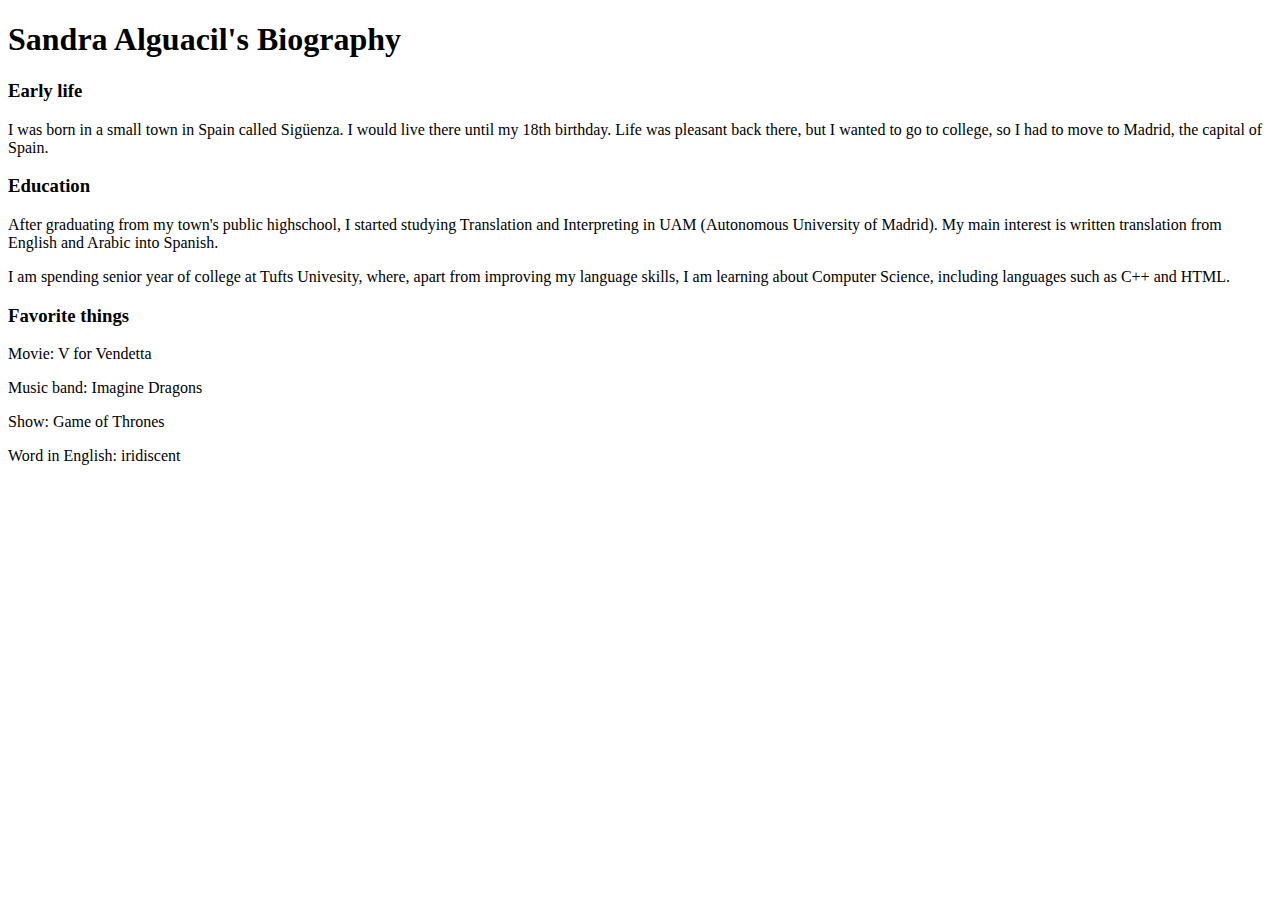
==== bio.html @ ecc32f96 "Bio, index and photo added" ====
<!DOCTYPE html>
<!DOCTYPE html>
<html>
<head>
	<title>Sandra's Bio</title>
</head>
<body>
	<h1>Sandra Alguacil's Biography</h1>
	<h3>Early life</h3>
	<p>I was born in a small town in Spain called Sigüenza. I would live there until my 18th birthday. Life was pleasant back there, but I wanted to go to college, so I had to move to Madrid, the capital of Spain. </p>
	<h3>Education</h3>
	<p>After graduating from my town's public highschool, I started studying Translation and Interpreting in UAM (Autonomous University of Madrid). My main interest is written translation from English and Arabic into Spanish.</p>
	<p>I am spending senior year of college at Tufts Univesity, where, apart from improving my language skills, I am learning about Computer Science, including languages such as C++ and HTML.</p>
	<h3>Favorite things</h3>
	<p>Movie: V for Vendetta</p>
	<p>Music band: Imagine Dragons</p>
	<p>Show: Game of Thrones</p>
	<p>Word in English: iridiscent</p>
</body>
</html>
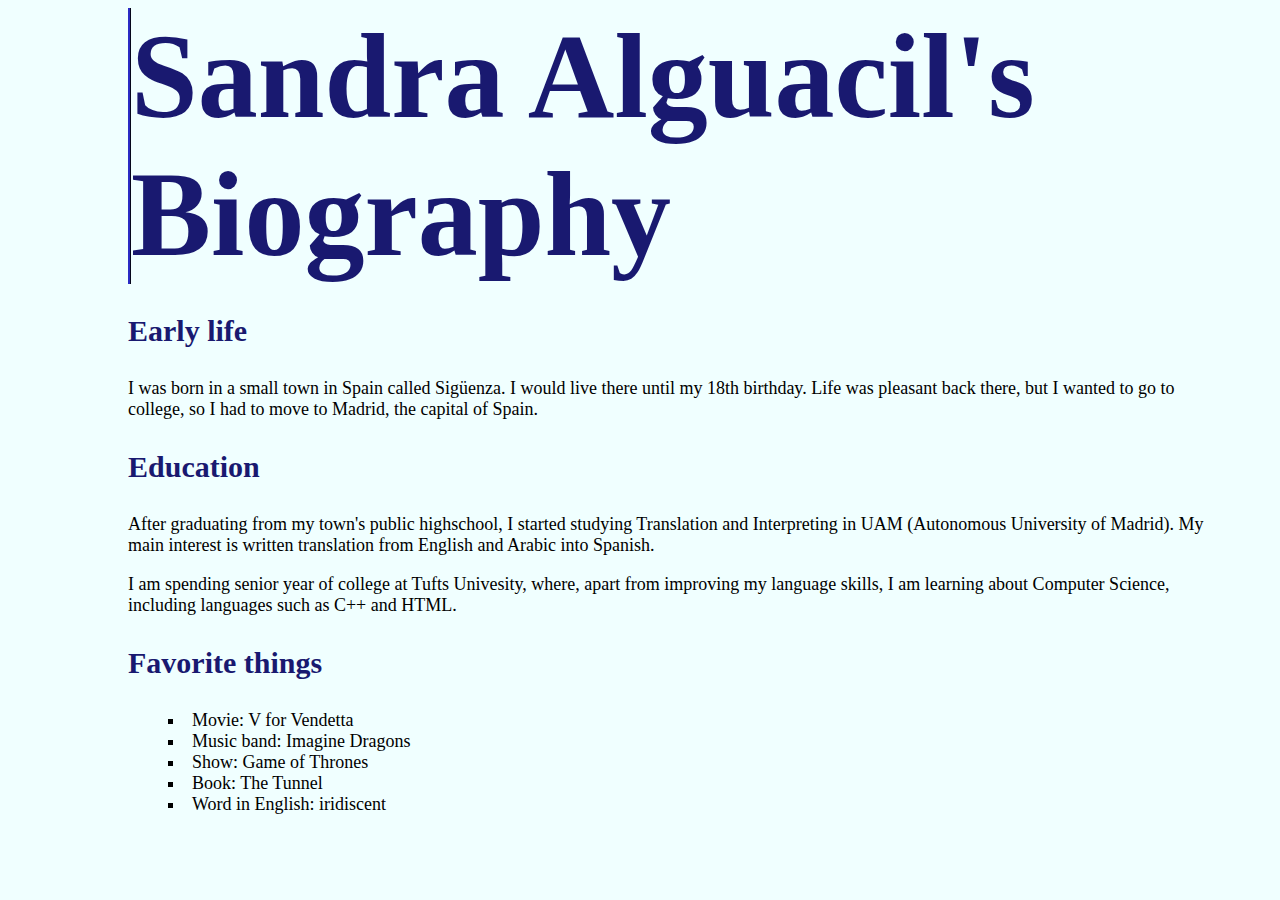
==== commit 9e06d0cc: "Bio and Resume styled" ====
--- a/bio.html
+++ b/bio.html
@@ -1,8 +1,9 @@
 <!DOCTYPE html>
-<!DOCTYPE html>
-<html>
+<html lang="en">
 <head>
 	<title>Sandra's Bio</title>
+	<meta charset="utf-8">
+	<link rel="stylesheet" type="text/css" href="style.css">
 </head>
 <body>
 	<h1>Sandra Alguacil's Biography</h1>
@@ -12,9 +13,11 @@
 	<p>After graduating from my town's public highschool, I started studying Translation and Interpreting in UAM (Autonomous University of Madrid). My main interest is written translation from English and Arabic into Spanish.</p>
 	<p>I am spending senior year of college at Tufts Univesity, where, apart from improving my language skills, I am learning about Computer Science, including languages such as C++ and HTML.</p>
 	<h3>Favorite things</h3>
-	<p>Movie: V for Vendetta</p>
-	<p>Music band: Imagine Dragons</p>
-	<p>Show: Game of Thrones</p>
-	<p>Word in English: iridiscent</p>
+	<ul class="a">
+		<li>Movie: V for Vendetta</li>
+		<li>Music band: Imagine Dragons</li>	
+		<li>Show: Game of Thrones</li>
+		<li>Book: The Tunnel</li>
+		<li>Word in English: iridiscent</li>
 </body>
 </html>--- a/style.css
+++ b/style.css
@@ -0,0 +1,40 @@
+/*Style sheet for webpage*/
+body{
+	background-color: Azure;
+	color: Black;
+	font-size: 18px;
+	font-family: Constantia;
+	margin-left: 10%;
+	margin-right: 5%;
+}
+
+h1{
+	color: MidnightBlue;
+	font-size: 120px;
+	border-left: ridge;
+	border-color: MidnightBlue;
+	text-align: left;
+	margin: 0;
+	padding: 0;
+}
+h3{
+	font-size: 30px;
+	color: MidnightBlue;
+}
+
+.button{
+	color: MidnightBlue;
+	font-size: 60px;
+	border-style: solid;
+	border-color: Azure;
+	border-radius: 50%;
+	padding: 5%;
+	display: inline-block;
+	text-align: center;
+	background-color: SlateGrey;
+	margin-right: 5%;
+}
+.a{
+	list-style-type: square;
+	list-style-position: inside;
+}
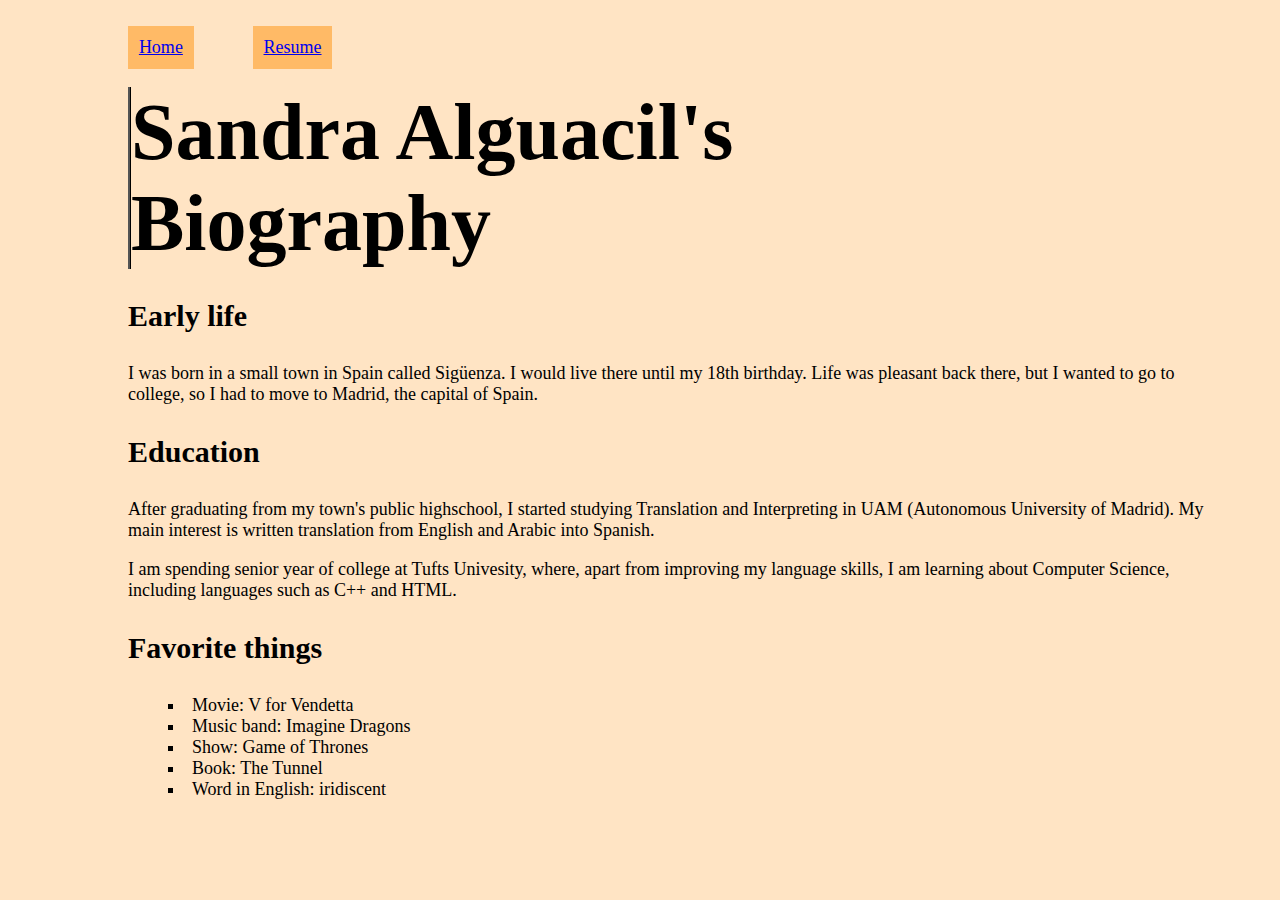
==== commit 44892014: "new styling and final changes in content" ====
--- a/bio.html
+++ b/bio.html
@@ -3,10 +3,16 @@
 <head>
 	<title>Sandra's Bio</title>
 	<meta charset="utf-8">
+	<meta name="viewport" content="width=device-width; initial-scale=1.0; maximum-scale=1.0; user-scalable=0">
 	<link rel="stylesheet" type="text/css" href="style.css">
 </head>
 <body>
-	<h1>Sandra Alguacil's Biography</h1>
+	<p class="button-sm"><a href="index.html">Home</a></p>
+	<p class="button-sm"><a href="resume.html">Resume</a></p>
+
+	<h2>Sandra Alguacil's </h2>
+	<h2>Biography</h2>
+
 	<h3>Early life</h3>
 	<p>I was born in a small town in Spain called Sigüenza. I would live there until my 18th birthday. Life was pleasant back there, but I wanted to go to college, so I had to move to Madrid, the capital of Spain. </p>
 	<h3>Education</h3>
--- a/style.css
+++ b/style.css
@@ -1,6 +1,6 @@
 /*Style sheet for webpage*/
 body{
-	background-color: Azure;
+	background-color: Bisque;
 	color: Black;
 	font-size: 18px;
 	font-family: Constantia;
@@ -9,29 +9,52 @@
 }
 
 h1{
-	color: MidnightBlue;
 	font-size: 120px;
 	border-left: ridge;
-	border-color: MidnightBlue;
+	border-color: Black;
 	text-align: left;
 	margin: 0;
 	padding: 0;
 }
+
+h2{
+	font-size: 80px;
+	border-left: ridge;
+	border-color: Black;
+	text-align: left;
+	margin: 0;
+	padding: 0;
+}
+
 h3{
 	font-size: 30px;
-	color: MidnightBlue;
+	color: Black;
 }
 
-.button{
-	color: MidnightBlue;
-	font-size: 60px;
-	border-style: solid;
-	border-color: Azure;
+h5{
+	font-size: 20px;
+	text-decoration: underline;
+}
+
+img{
 	border-radius: 50%;
-	padding: 5%;
+}
+.button-bg{
+	color: Black;
+	font-size: 30px;
 	display: inline-block;
 	text-align: center;
-	background-color: SlateGrey;
+	padding: 1%;
+	background-color: #ffba66;
+	margin-right: 5%;
+}
+.button-sm{
+	color: Black;
+	font-size: 18px;
+	display: inline-block;
+	text-align: center;
+	padding: 1%;
+	background-color: #ffba66;
 	margin-right: 5%;
 }
 .a{
